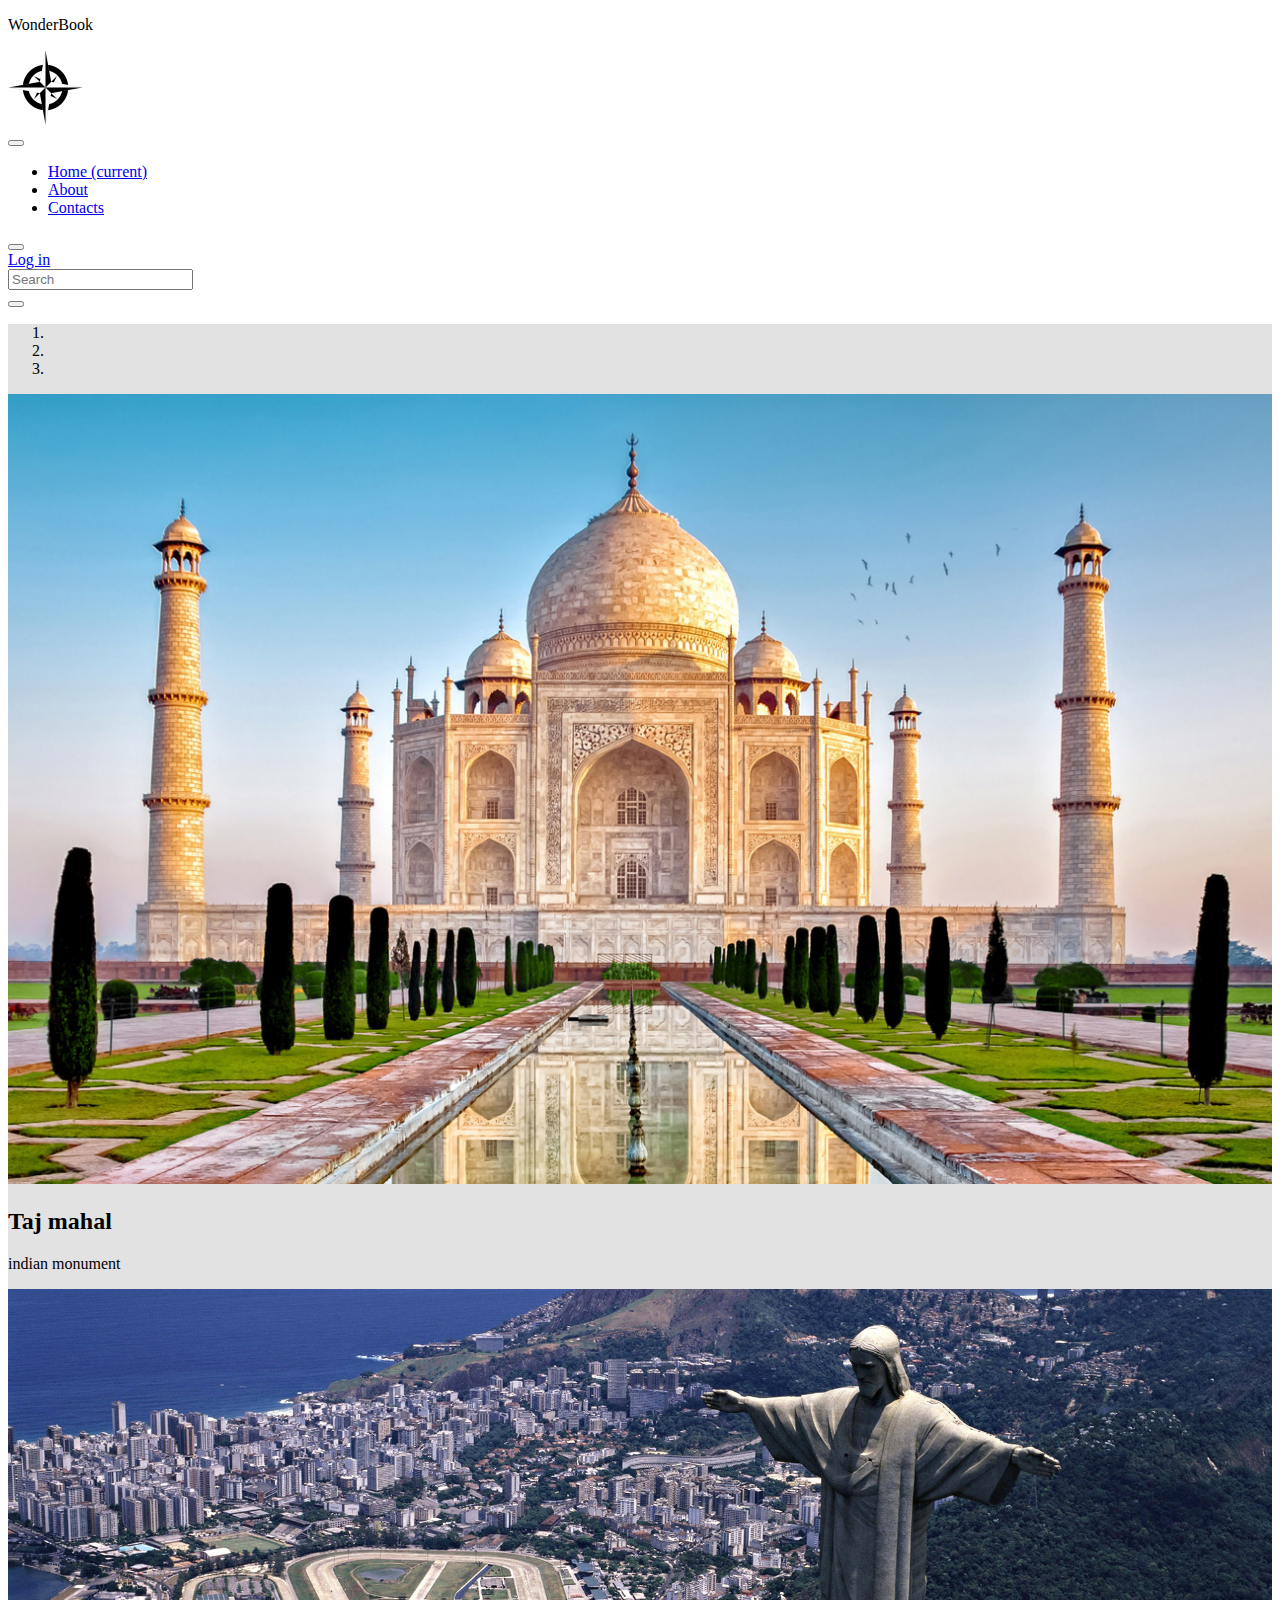
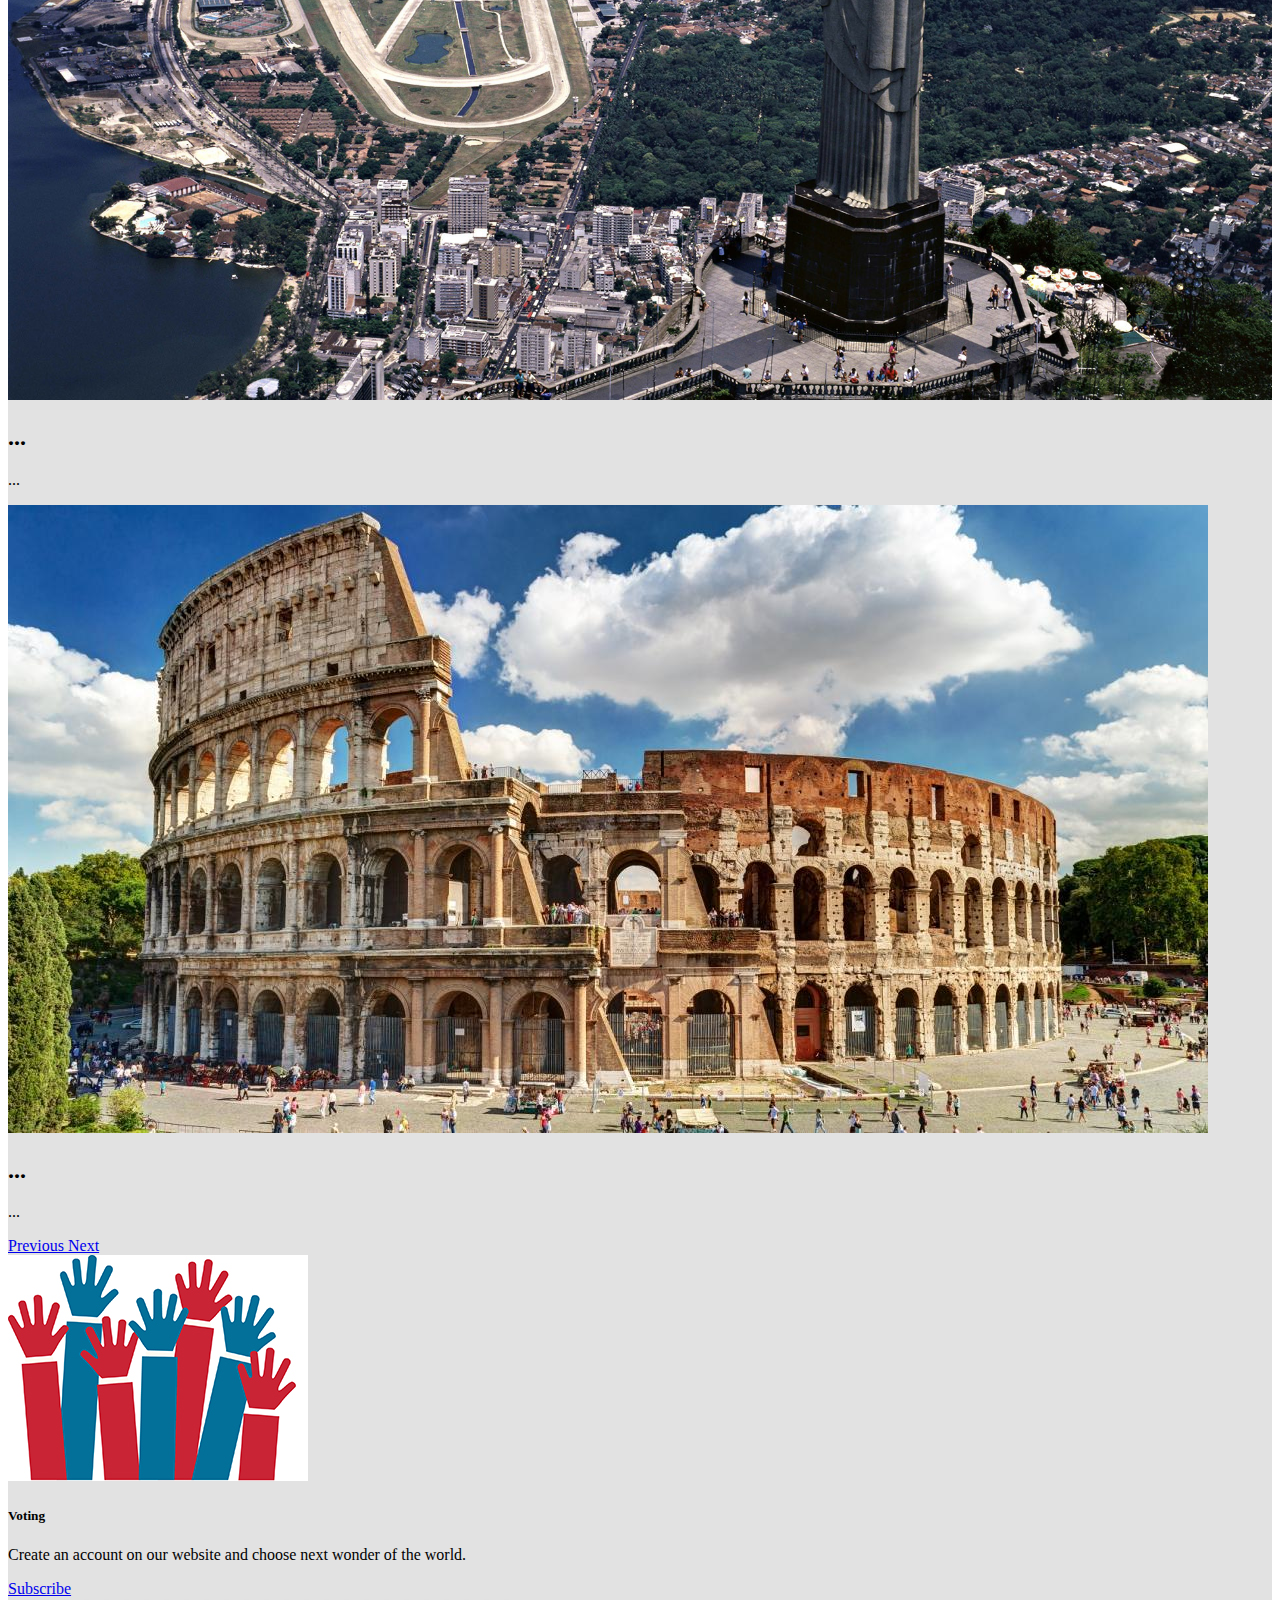
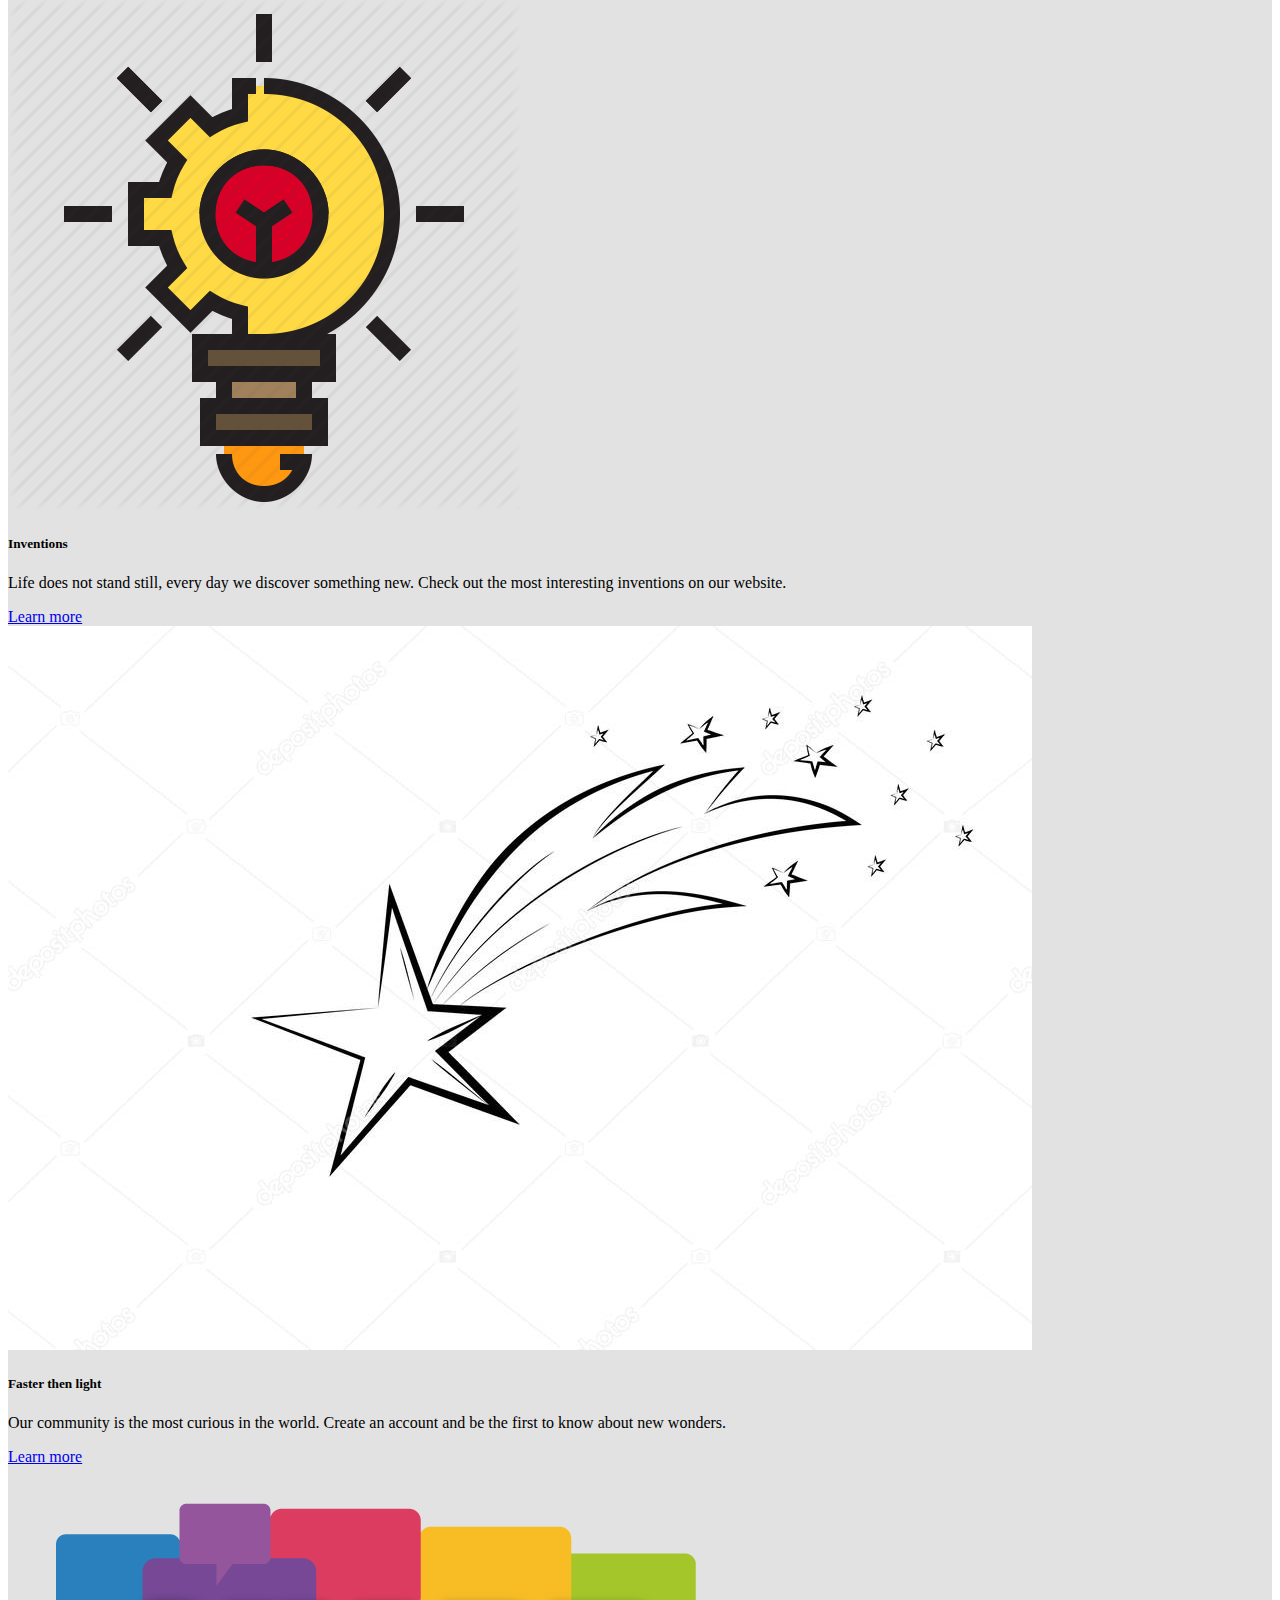
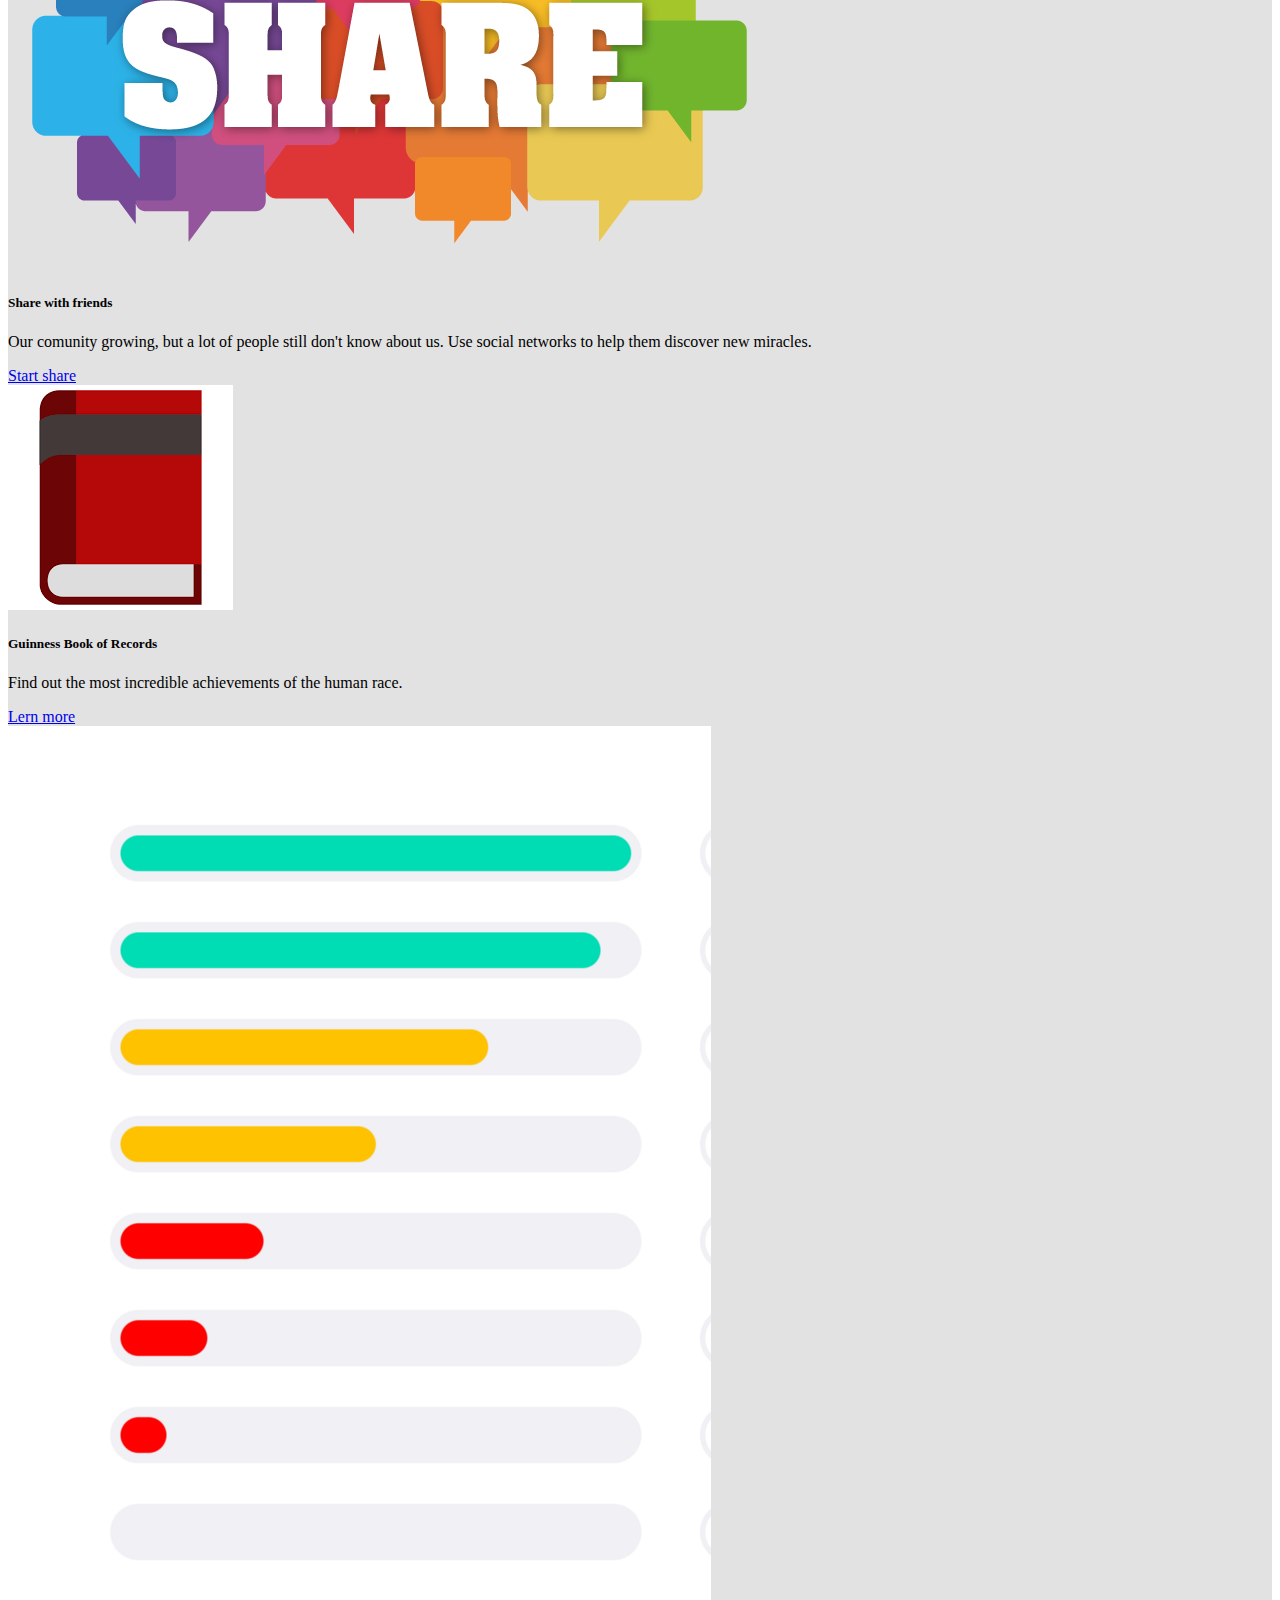
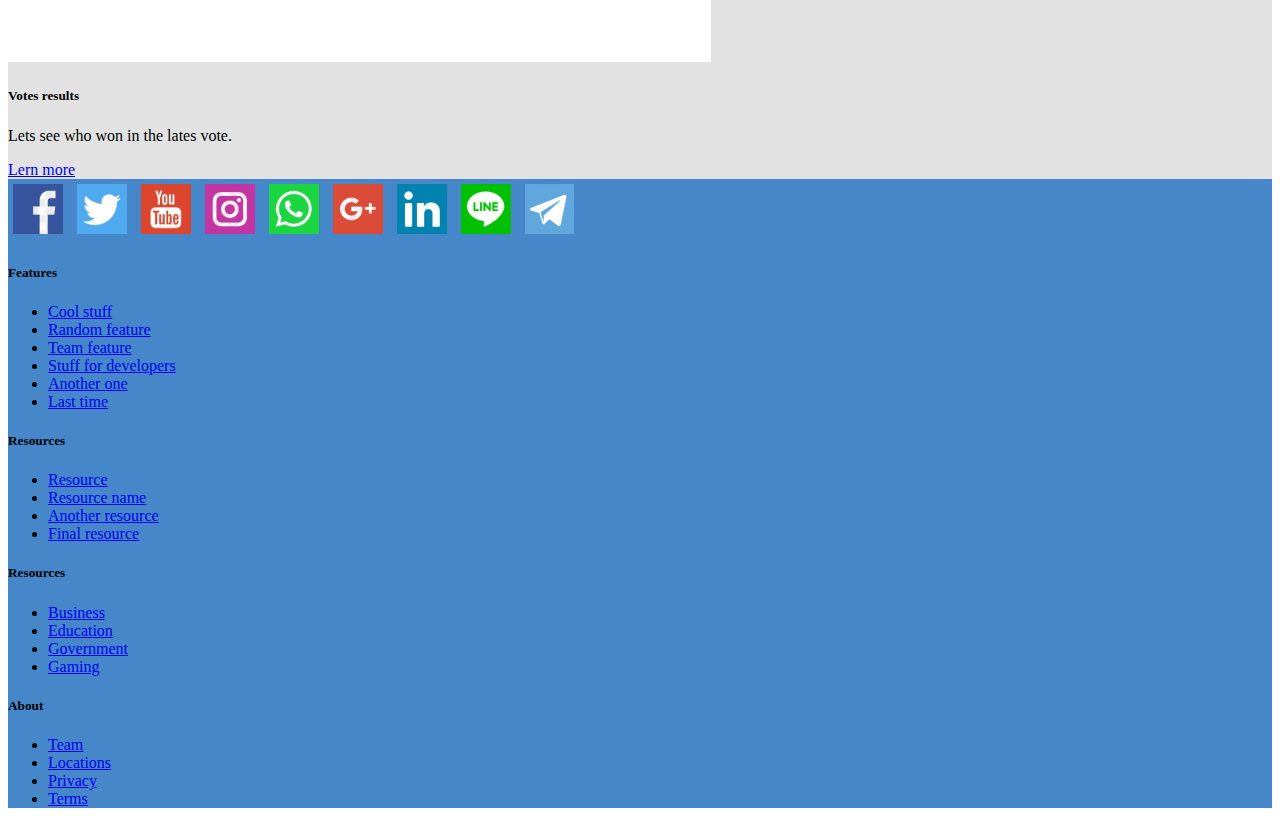
==== docs/index.html @ fc6bab46 "Add files via upload" ====
<!doctype html>
<html lang="en">
  <head>

    <meta charset="utf-8">
    <meta name="viewport" content="width=device-width, initial-scale=1, shrink-to-fit=no">


    <link rel="stylesheet" href="https://stackpath.bootstrapcdn.com/bootstrap/4.2.1/css/bootstrap.min.css" integrity="sha384-GJzZqFGwb1QTTN6wy59ffF1BuGJpLSa9DkKMp0DgiMDm4iYMj70gZWKYbI706tWS" crossorigin="anonymous">


  <link href="style.css" rel="stylesheet">
  <link rel="stylesheet" href="https://use.fontawesome.com/releases/v5.6.3/css/all.css" integrity="sha384-UHRtZLI+pbxtHCWp1t77Bi1L4ZtiqrqD80Kn4Z8NTSRyMA2Fd33n5dQ8lWUE00s/" crossorigin="anonymous">
<link rel="icon" href="images/pageicon.png" sizes="16x16">
    <title>Wonderbook</title>
  </head>
  <body>
    <nav class="navbar navbar-expand-md navbar-dark bg-primary sticky-top">
<div class="container-fluid ">
        <p class="text-white px-4 h3 order-md-1 order-sm-2 logtext">WonderBook</p>
        <div class="order-md-2 order-sm-1 order-md-1 px-md-4 d-none d-sm-block"><img src="images/logo.png"  class="img-fluid logo-img"></div>
        <button class="navbar-toggler order-3 " type="button" data-toggle="collapse" data-target="#navbarsExample07" aria-controls="navbarsExample07" aria-expanded="false" aria-label="Toggle navigation">
          <span class="navbar-toggler-icon"></span>
        </button>
      <div class="collapse navbar-collapse  order-3" id="navbarsExample07">
          <ul class="navbar-nav mr-auto h5">
            <li class="nav-item active">
              <a class="nav-link" href="#">Home <span class="sr-only">(current)</span></a>
            </li>
            <li class="nav-item active">
              <a class="nav-link" href="#">About</a>
            </li>
            <li class="nav-item">
              <a class="nav-link disabled" href="#">Contacts</a>
            </li>
          </ul>
          <div class="dropdown mr-2">
            <button class="btn btn-warning dropdown-toggle" type="button" id="dropdownMenuButton" data-toggle="dropdown" aria-haspopup="true" aria-expanded="false">
                <i class="fas fa-user"></i>
              </button>
              <div class="dropdown-menu" aria-labelledby="dropdownMenuButton">
                <a class="dropdown-item" href="#">Log in</a>

                </div>
</div>
          <form class="form-inline my-2 my-md-0 mr-2">
            <input class="form-control" type="text" placeholder="Search" aria-label="Search">
          </form>
          <button class="btn btn-success my-2 my-sm-0" type="submit"><i class="fas fa-search"></i></button>
        </div>
</div>
    </nav>
    <main class="main">
      <div id="carouselExampleIndicators" class="carousel slide justify-content-center pb-4" data-ride="carousel">
  <ol class="carousel-indicators ">
    <li data-target="#carouselExampleIndicators" data-slide-to="0" class="active"></li>
    <li data-target="#carouselExampleIndicators" data-slide-to="1"></li>
    <li data-target="#carouselExampleIndicators" data-slide-to="2"></li>
  </ol>
  <div class="carousel-inner">
    <div class="carousel-item active">
      <img src="images/pic1.jpg" class="d-block w-100 carouselimg">
      <div class="carousel-caption d-none d-md-block text-body">
    <h2 class="h2">Taj mahal</h2>
    <p class="h3">indian monument</p>
  </div>
    </div>
    <div class="carousel-item">
      <img src="images/pic2.jpg" class="d-block w-100 carouselimg">
      <div class="carousel-caption d-none d-md-block">
    <h2>...</h2>
    <p>...</p>
  </div>
    </div>
    <div class="carousel-item">
      <img src="images/pic3.jpg" class="d-block w-100 carouselimg">
      <div class="carousel-caption d-none d-md-block">
    <h2>...</h2>
    <p>...</p>
  </div>
    </div>
  </div>
  <a class="carousel-control-prev" href="#carouselExampleIndicators" role="button" data-slide="prev">
    <span class="carousel-control-prev-icon" aria-hidden="true"></span>
    <span class="sr-only">Previous</span>
  </a>
  <a class="carousel-control-next" href="#carouselExampleIndicators" role="button" data-slide="next">
    <span class="carousel-control-next-icon" aria-hidden="true"></span>
    <span class="sr-only">Next</span>
  </a>
</div>

<div class="container">
  <div class="row">
<div class="col-3">
  <div class="card">
    <div class="container">
    <img src="images/vpic1.jpg" class="card-img-top img-fluid pt-3" alt="...">
    </div>
    <div class="card-body">
      <h5 class="card-title">Voting</h5>
      <p class="card-text">Create an account on our website and choose next wonder of the world.</p>
      <a href="#" class="btn btn-primary">Subscribe</a>
    </div>
  </div>


  <div class="card my-4">
    <div class="container">
    <img src="images/idea1.png" class="card-img-top img-fluid pt-3" alt="...">
    </div>
    <div class="card-body">
      <h5 class="card-title">Inventions</h5>
      <p class="card-text">Life does not stand still, every day we discover something new. Check out the most interesting inventions on our website.</p>
      <a href="#" class="btn btn-primary">Learn more</a>
    </div>
  </div>
</div>
<div class="col-6">
  <div class="card" >
    <img src="images/starfall.jpg" class="card-img-top" alt="...">
    <div class="card-body">
      <h5 class="card-title">Faster then light</h5>
      <p class="card-text">Our community is the most curious in the world. Create an account and be the first to know about new wonders.</p>
      <a href="#" class="btn btn-primary">Learn more</a>
    </div>
  </div>

  <div class="card my-4" >
    <img src="images/sharepic1.png" class="card-img-top pt-3 img-fluid" alt="...">
    <div class="card-body">
      <h5 class="card-title">Share with friends</h5>
      <p class="card-text">Our comunity growing, but a lot of people still don't know about us. Use social networks to help them discover new miracles.</p>
      <a href="#" class="btn btn-primary">Start share</a>
    </div>
  </div>
</div>
<div class="col-3">
  <div class="card" >
    <img src="images/book1.png" class="card-img-top pt-3" alt="...">
    <div class="card-body">
      <h5 class="card-title">Guinness Book of Records</h5>
      <p class="card-text">Find out the most incredible achievements of the human race.</p>
      <a href="http://www.guinnessworldrecords.com/" class="btn btn-primary">Lern more</a>
    </div>
  </div>
  <div class="card my-4" >
  <img src="images/bars1.png" class="card-img-top pt-3 img-fluid" alt="...">
  <div class="card-body">
    <h5 class="card-title">Votes results</h5>
    <p class="card-text">Lets see who won in the lates vote.</p>
    <a href="#" class="btn btn-primary">Lern more</a>
  </div>
</div>
</div>
</div>
</div>




    </main>

    <footer class="py-5 footer mt-4">
      <div class="container">
  <div class="row">
    <div class="col-12 col-md ">
<a href="https://www.facebook.com/"><img src="images/sn1.jpg" class="socimg"></a>
<a href="https://twitter.com/?lang=ru"><img src="images/sn2.jpg" class="socimg"></a>
<a href="https://www.youtube.com/"><img src="images/sn3.jpg" class="socimg"></a>
<a href="https://www.instagram.com"><img src="images/sn4.jpg" class="socimg"></a>
<a href="https://www.whatsapp.com/"><img src="images/sn5.jpg" class="socimg"></a>
<a href="https://www.google.com.ua"><img src="images/sn6.jpg" class="socimg"></a>
<a href="https://www.linkedin.com"><img src="images/sn7.jpg" class="socimg"></a>
<a href="https://line.me"><img src="images/sn8.jpg" class="socimg"></a>
<a href="https://telegram.org/"><img src="images/sn9.jpg" class="socimg"></a>
    </div>
    <div class="col-6 col-md">
      <h5>Features</h5>
      <ul class="list-unstyled text-small">
        <li><a class="text-dark" href="#">Cool stuff</a></li>
        <li><a class="text-dark" href="#">Random feature</a></li>
        <li><a class="text-dark" href="#">Team feature</a></li>
        <li><a class="text-dark" href="#">Stuff for developers</a></li>
        <li><a class="text-dark" href="#">Another one</a></li>
        <li><a class="text-dark" href="#">Last time</a></li>
      </ul>
    </div>
    <div class="col-6 col-md">
      <h5>Resources</h5>
      <ul class="list-unstyled text-small">
        <li><a class="text-dark" href="#">Resource</a></li>
        <li><a class="text-dark" href="#">Resource name</a></li>
        <li><a class="text-dark" href="#">Another resource</a></li>
        <li><a class="text-dark" href="#">Final resource</a></li>
      </ul>
    </div>
    <div class="col-6 col-md">
      <h5>Resources</h5>
      <ul class="list-unstyled text-small">
        <li><a class="text-dark" href="#">Business</a></li>
        <li><a class="text-dark" href="#">Education</a></li>
        <li><a class="text-dark" href="#">Government</a></li>
        <li><a class="text-dark" href="#">Gaming</a></li>
      </ul>
    </div>
    <div class="col-6 col-md">
      <h5>About</h5>
      <ul class="list-unstyled text-small">
        <li><a class="text-dark" href="#">Team</a></li>
        <li><a class="text-dark" href="#">Locations</a></li>
        <li><a class="text-dark" href="#">Privacy</a></li>
        <li><a class="text-dark" href="#">Terms</a></li>
      </ul>
    </div>
  </div>
    </div>
</footer>
    <script src="https://code.jquery.com/jquery-3.3.1.slim.min.js" integrity="sha384-q8i/X+965DzO0rT7abK41JStQIAqVgRVzpbzo5smXKp4YfRvH+8abtTE1Pi6jizo" crossorigin="anonymous"></script>
    <script src="https://cdnjs.cloudflare.com/ajax/libs/popper.js/1.14.6/umd/popper.min.js" integrity="sha384-wHAiFfRlMFy6i5SRaxvfOCifBUQy1xHdJ/yoi7FRNXMRBu5WHdZYu1hA6ZOblgut" crossorigin="anonymous"></script>
    <script src="https://stackpath.bootstrapcdn.com/bootstrap/4.2.1/js/bootstrap.min.js" integrity="sha384-B0UglyR+jN6CkvvICOB2joaf5I4l3gm9GU6Hc1og6Ls7i6U/mkkaduKaBhlAXv9k" crossorigin="anonymous"></script>
  </body>
</html>
---- docs/style.css ----
.logo-img{
  max-width: 75px;
  max-height: 75px;
}
.carouselimg{
  max-width: 100%;
  max-height: 800px;
  min-height: 375px;
}
.logtext{
  max-width: 100%;
  max-height: 100%;
}
.logo{
  max-width: 100%;
  min-height: 100px;
  max-height: 400%;
}
.main{
  background-color:#E2E2E2;

}
.footer{
  background-color: #4587C9;
}
.socimg{
max-width: 50px;
max-height: 50px;
padding: 5px;
}
.dropdown-toggle:after {
    display: none;
}
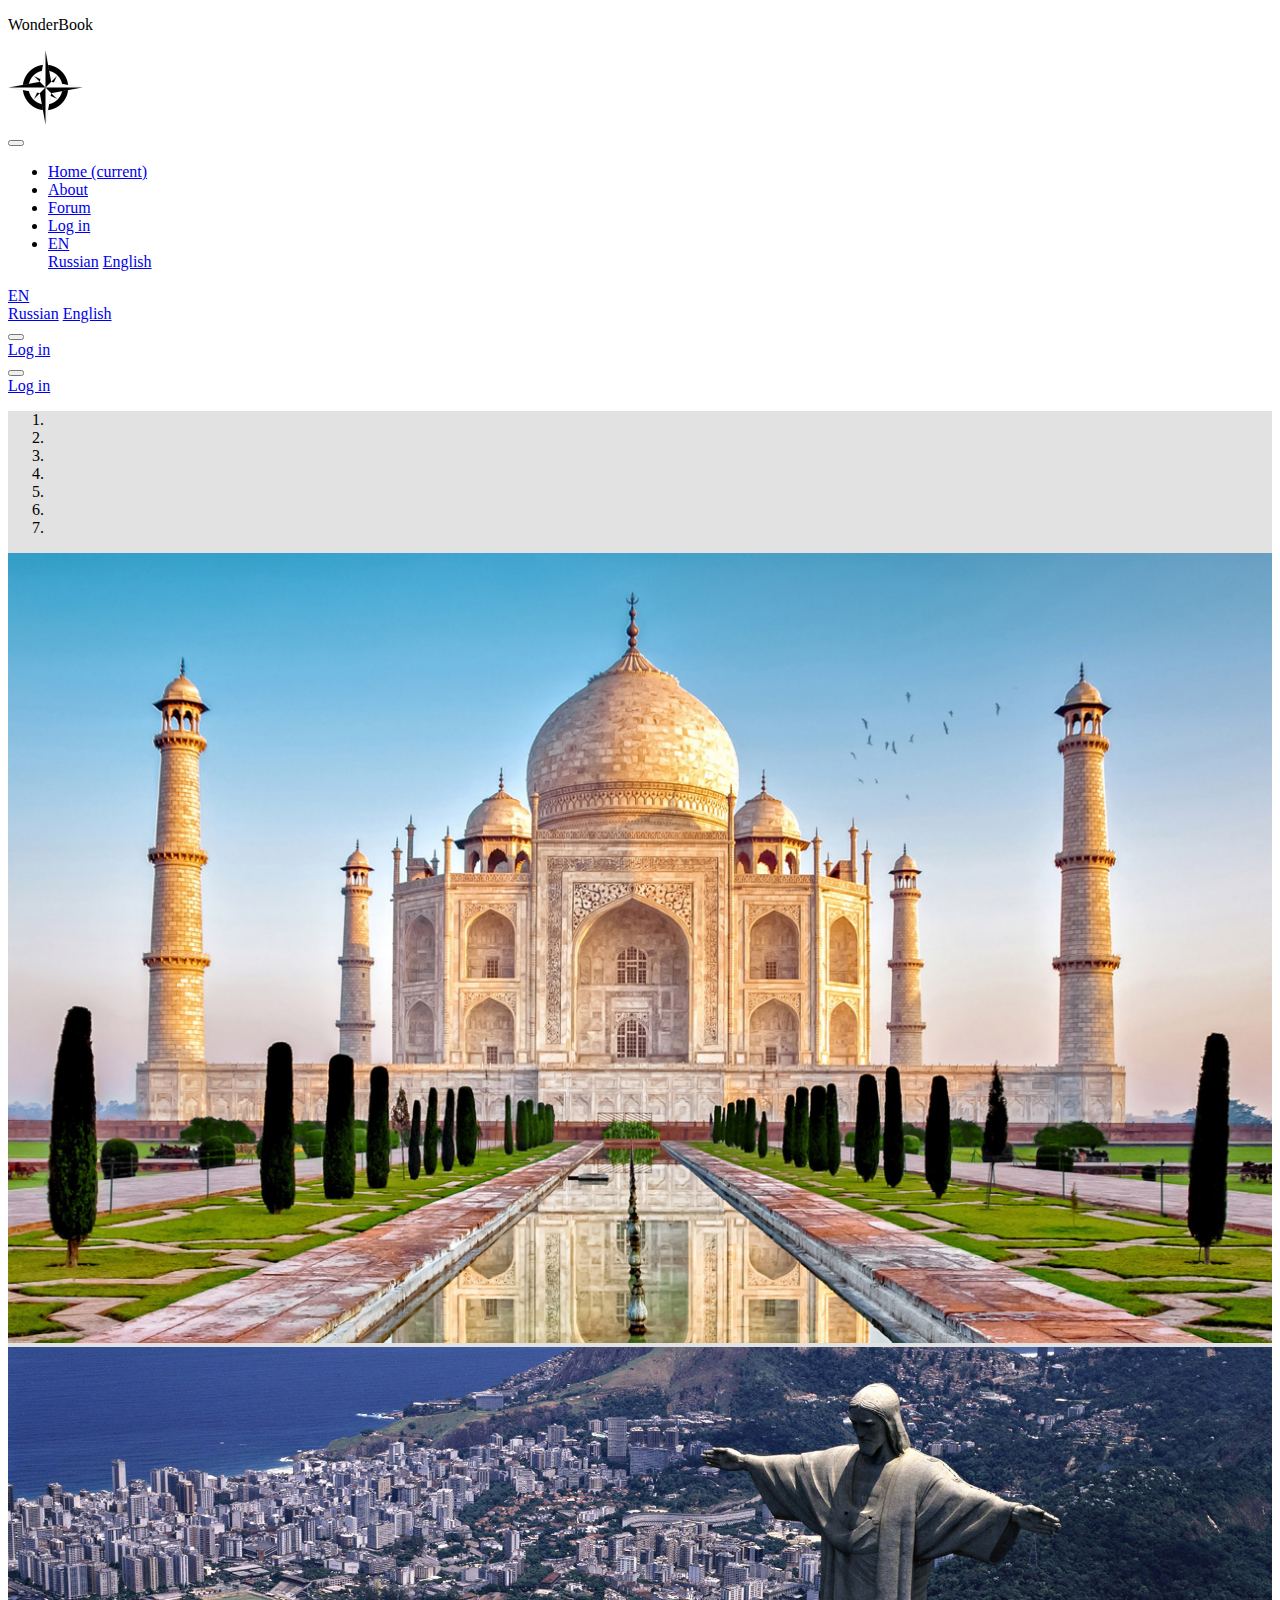
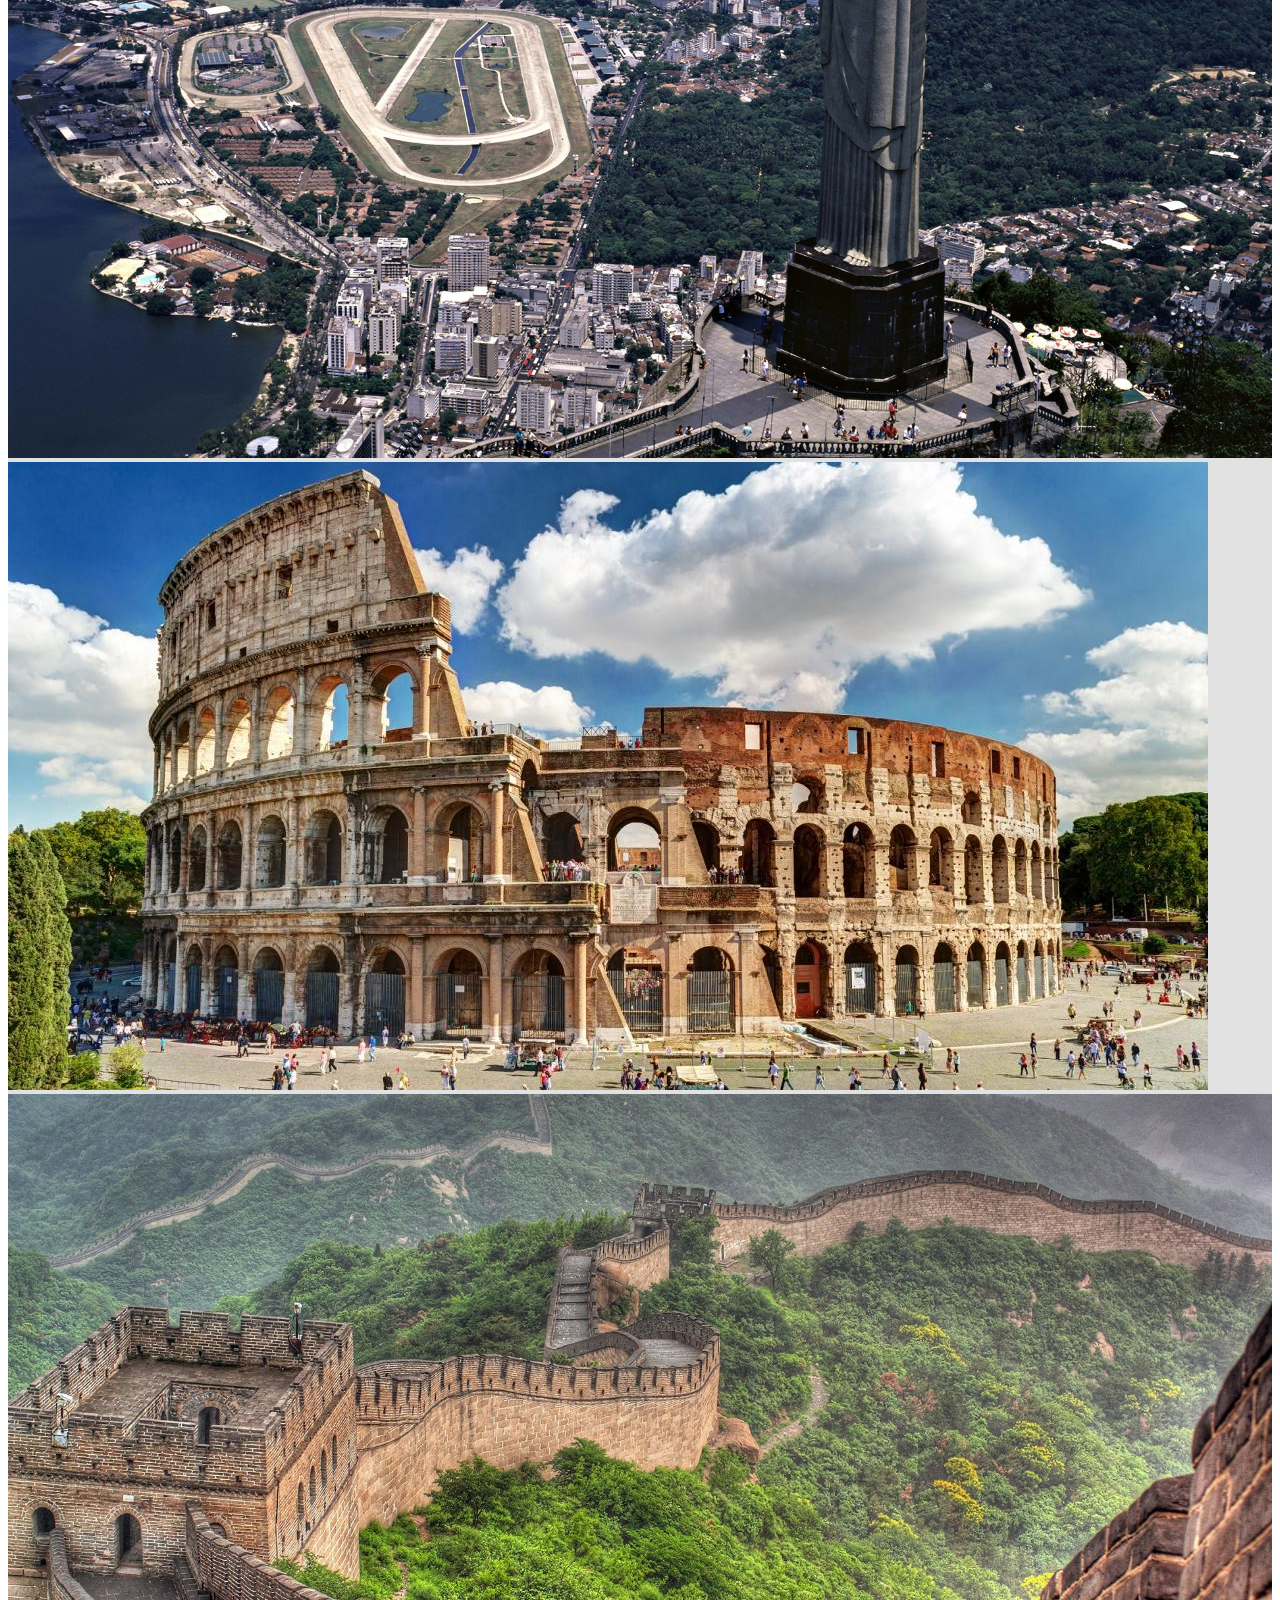
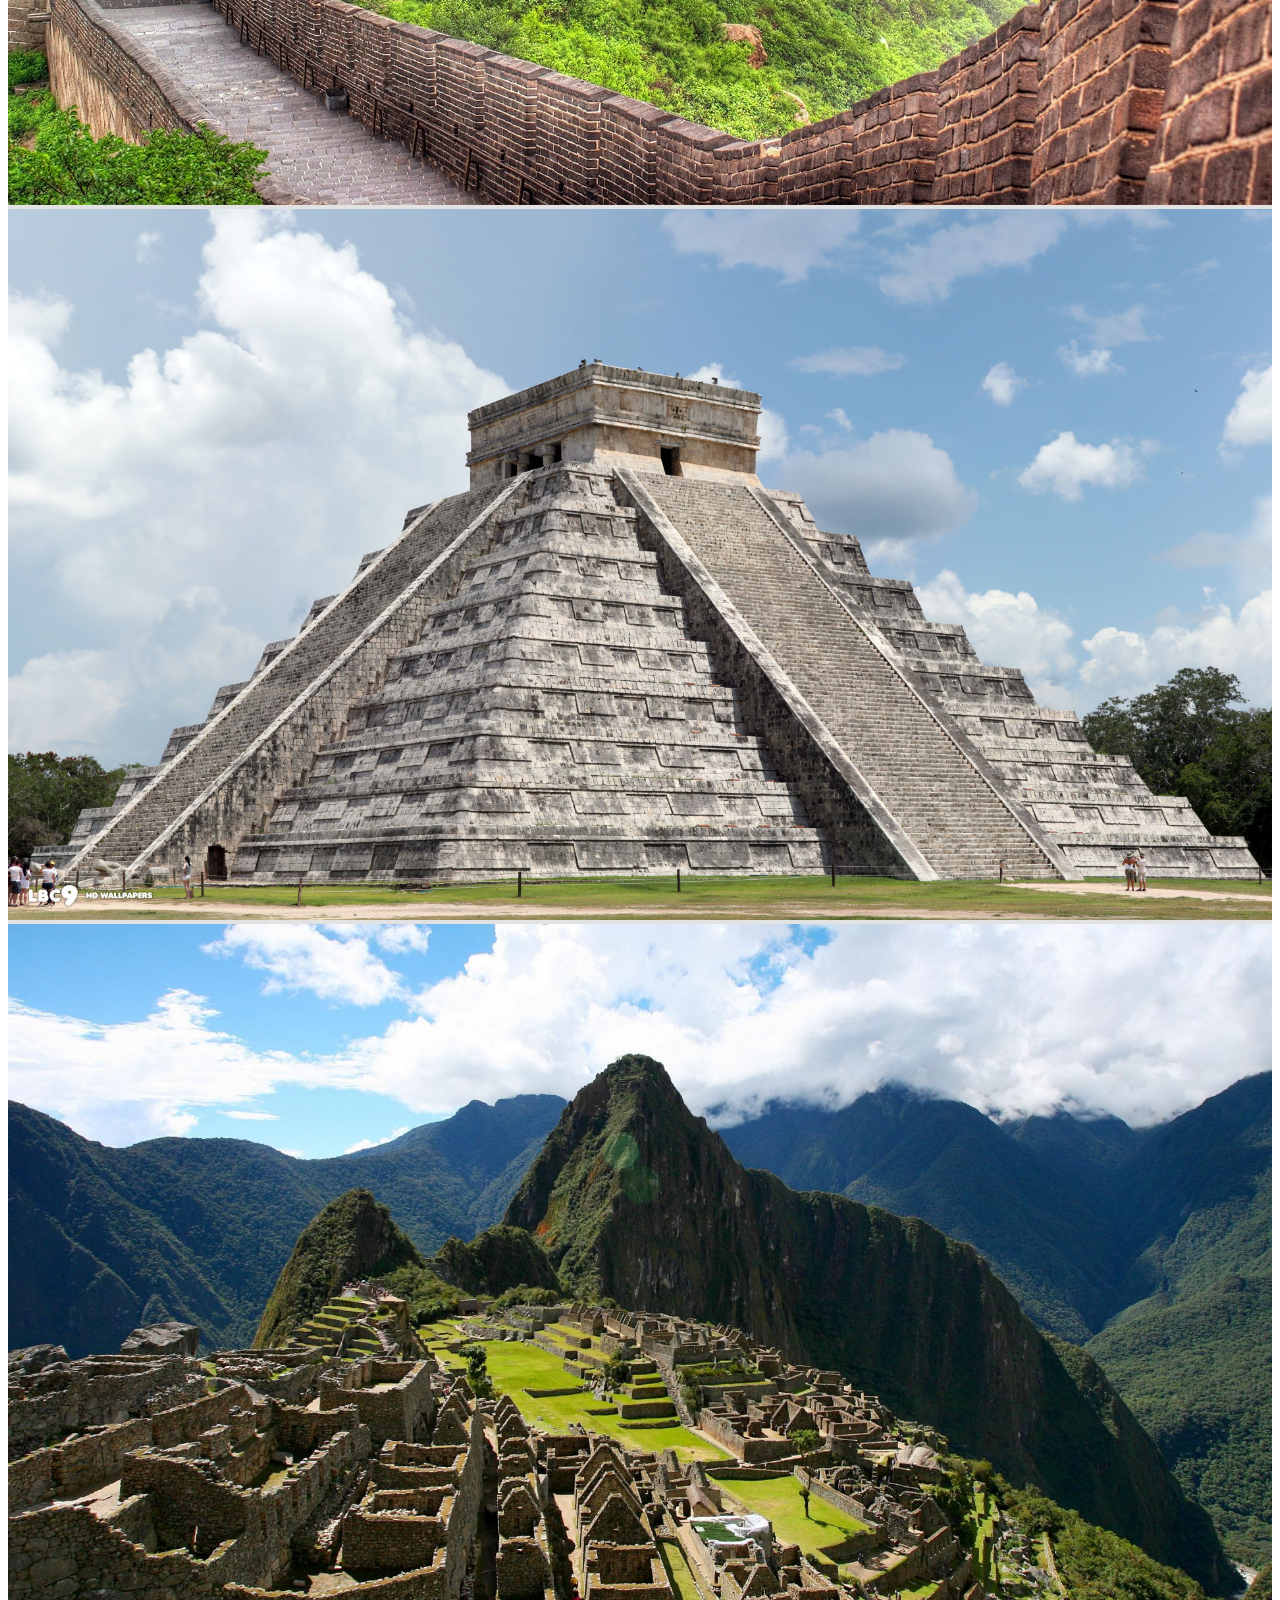
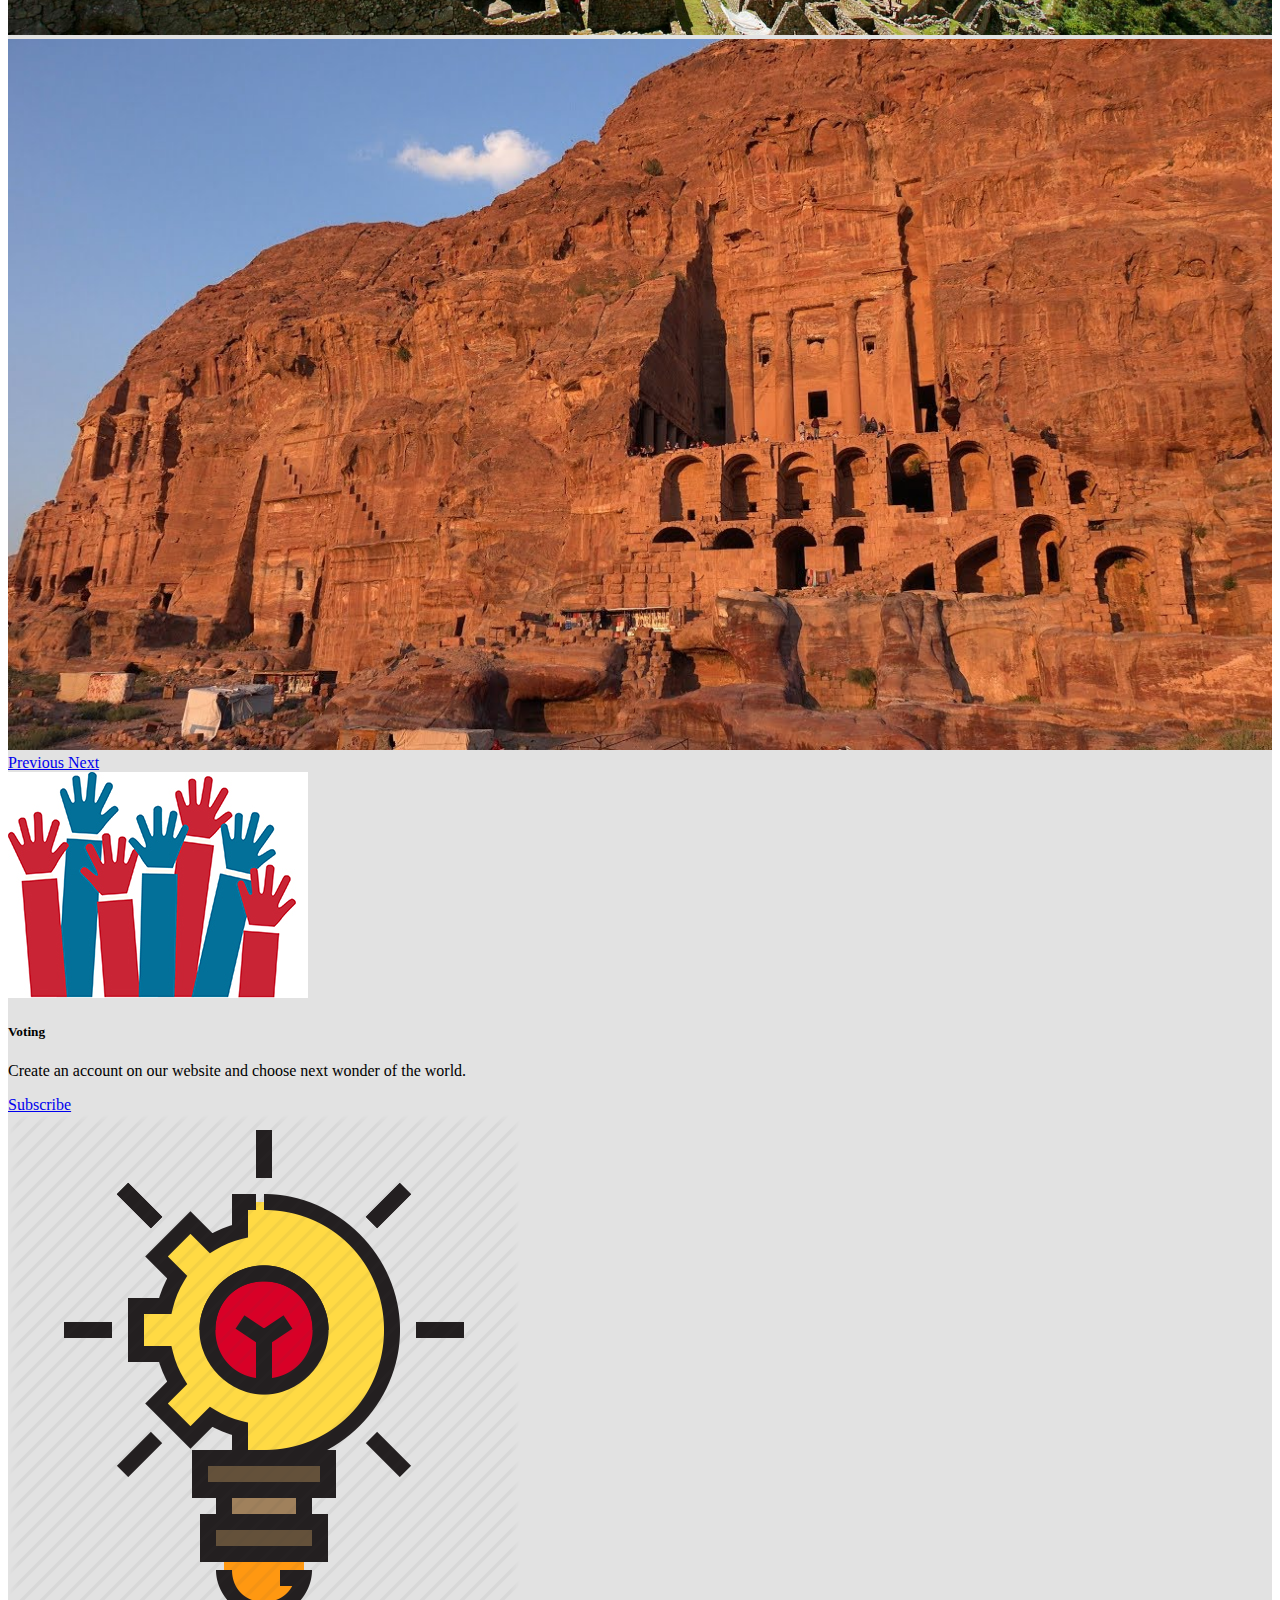
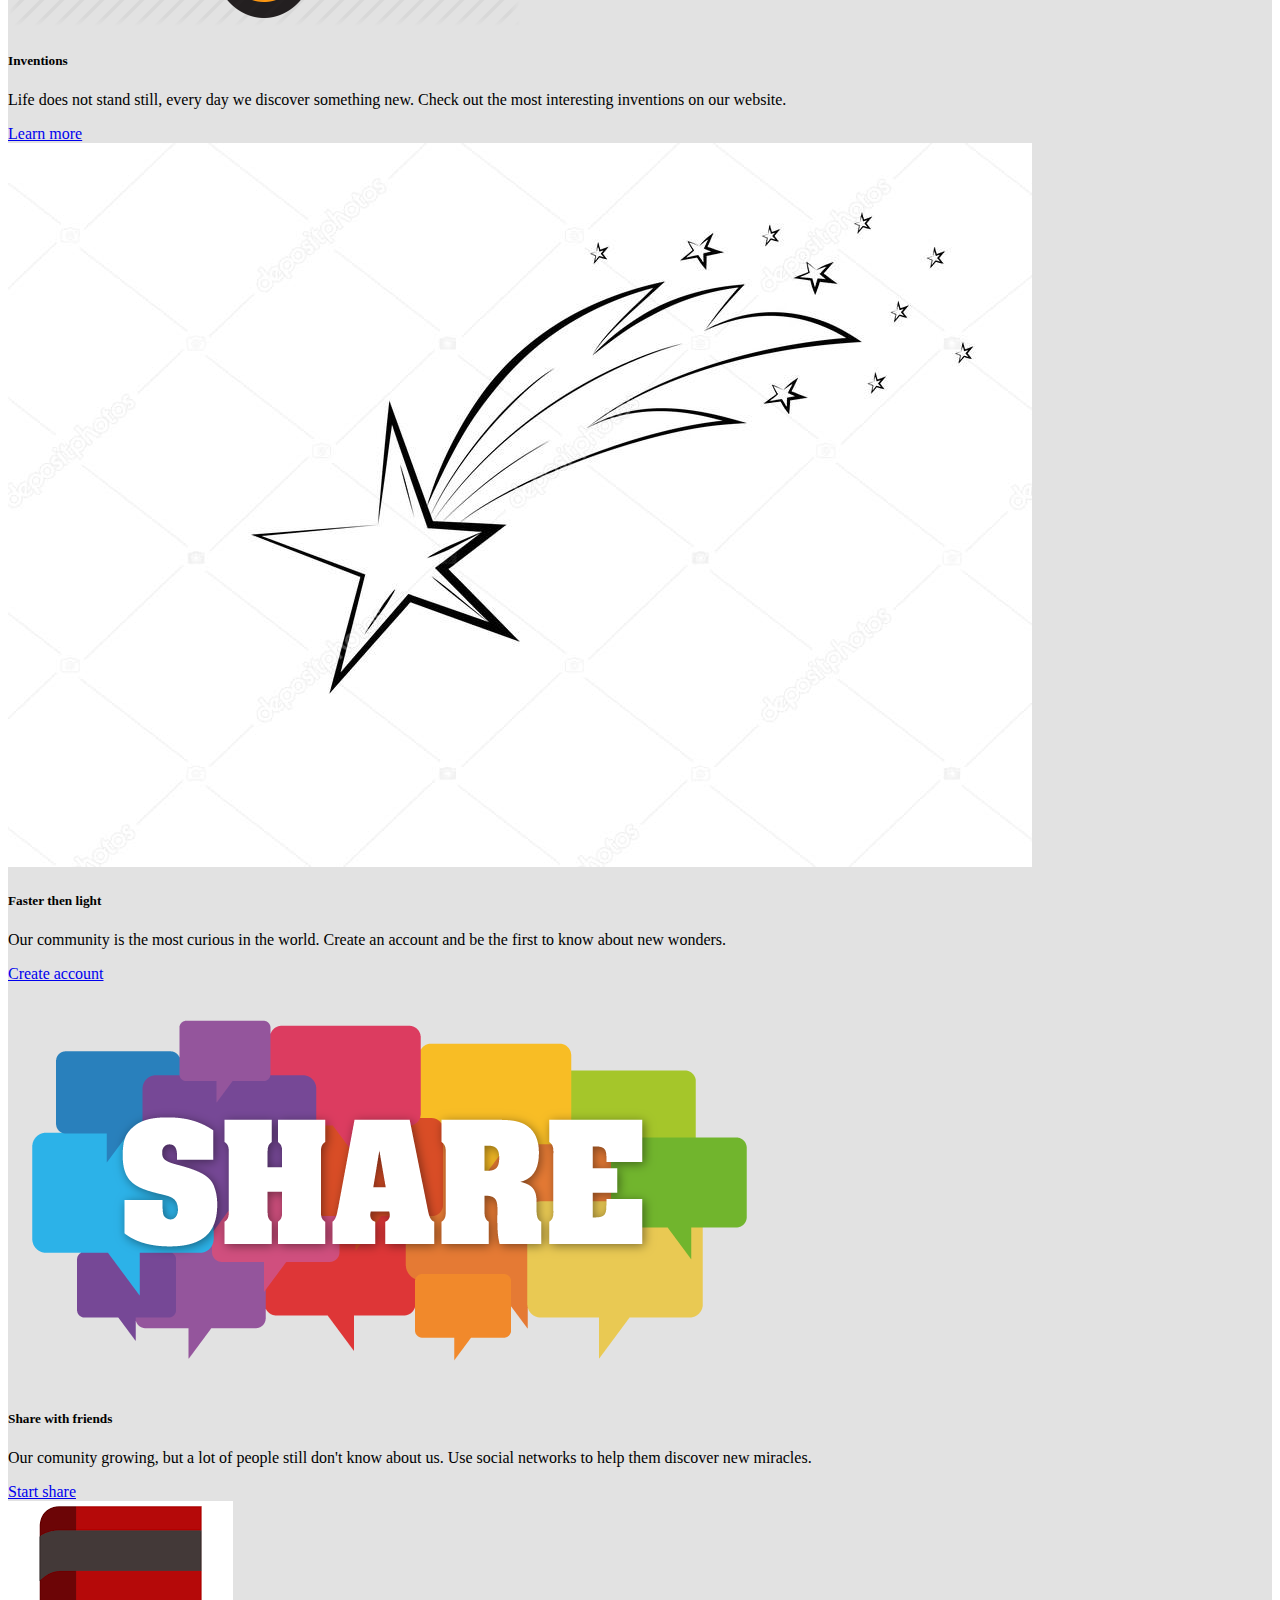
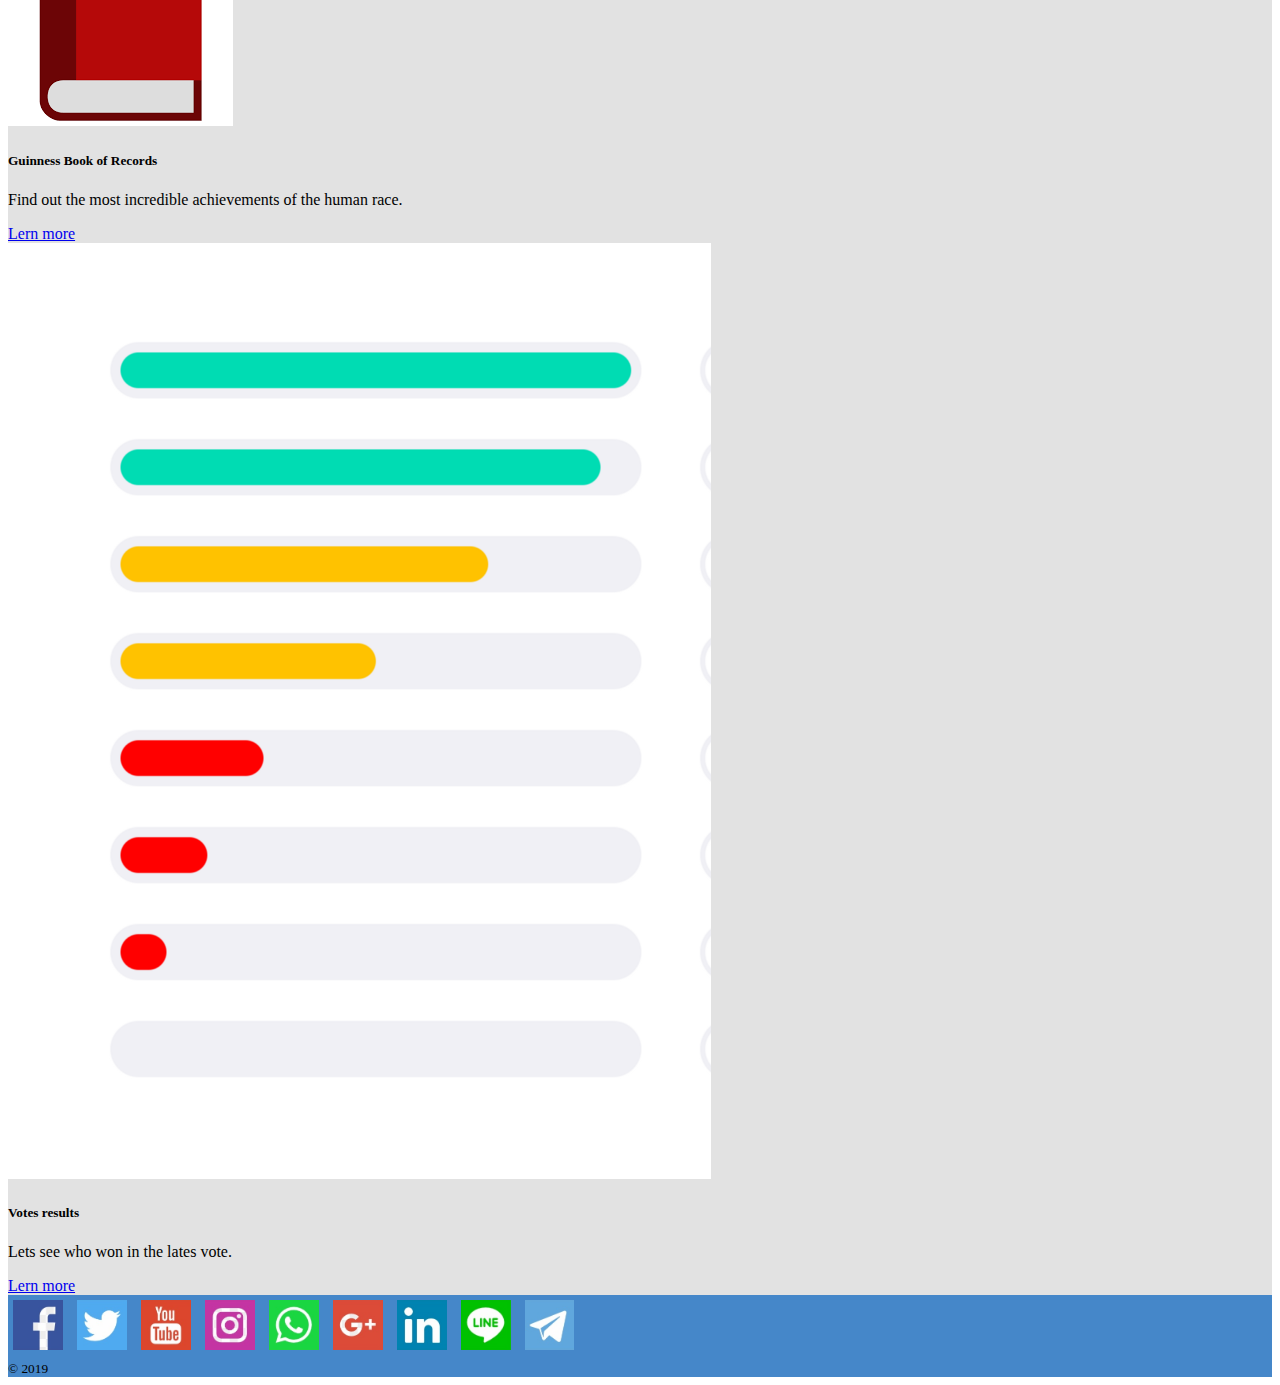
==== commit 65e4c2b9: "Add files via upload" ====
--- a/docs/index.html
+++ b/docs/index.html
@@ -12,7 +12,7 @@
   <link href="style.css" rel="stylesheet">
   <link rel="stylesheet" href="https://use.fontawesome.com/releases/v5.6.3/css/all.css" integrity="sha384-UHRtZLI+pbxtHCWp1t77Bi1L4ZtiqrqD80Kn4Z8NTSRyMA2Fd33n5dQ8lWUE00s/" crossorigin="anonymous">
 <link rel="icon" href="images/pageicon.png" sizes="16x16">
-    <title>Wonderbook</title>
+    <title>WonderBook</title>
   </head>
   <body>
     <nav class="navbar navbar-expand-md navbar-dark bg-primary sticky-top">
@@ -23,31 +23,92 @@
           <span class="navbar-toggler-icon"></span>
         </button>
       <div class="collapse navbar-collapse  order-3" id="navbarsExample07">
+
+
+<div class="container d-flex mx-0 justify-content-between  col-12">
+
+
+
+<div class="col-md-6  no-gutters">
           <ul class="navbar-nav mr-auto h5">
             <li class="nav-item active">
-              <a class="nav-link" href="#">Home <span class="sr-only">(current)</span></a>
-            </li>
-            <li class="nav-item active">
-              <a class="nav-link" href="#">About</a>
+              <a class="nav-link" href="index.html">Home <span class="sr-only">(current)</span></a>
+            </li>
+            <li class="nav-item active ">
+              <a class="nav-link" href="#ftl">About</a>
             </li>
             <li class="nav-item">
-              <a class="nav-link disabled" href="#">Contacts</a>
+              <a class="nav-link disabled" href="#">Forum</a>
+            </li>
+            <li class="nav-item active d-sm-none">
+              <a class="nav-link" href="login.html">Log in</a>
+            </li>
+            <li class="nav-item d-sm-none pb-4">
+              <a class="nav-link disabled" href="#">
+                <div class="dropdown pr-4">
+                <a class="btn btn-success " href="#" role="button" id="dropdownMenuLink" data-toggle="dropdown" aria-haspopup="true" aria-expanded="false">
+                  EN
+                </a>
+
+                <div class="dropdown-menu" aria-labelledby="dropdownMenuLink">
+                  <a class="dropdown-item" href="indexru.html">Russian</a>
+                  <a class="dropdown-item" href="index.html">English</a>
+
+                </div></a>
             </li>
           </ul>
-          <div class="dropdown mr-2">
-            <button class="btn btn-warning dropdown-toggle" type="button" id="dropdownMenuButton" data-toggle="dropdown" aria-haspopup="true" aria-expanded="false">
+</div>
+
+
+
+
+
+
+<div class="col-md-6 no-gutters d-none d-md-block">
+  <div class="row flex-row-reverse">
+          <div class="dropdown pr-4">
+            <a class="btn btn-success " href="#" role="button" id="dropdownMenuLink" data-toggle="dropdown" aria-haspopup="true" aria-expanded="false">
+              EN
+            </a>
+
+            <div class="dropdown-menu" aria-labelledby="dropdownMenuLink">
+              <a class="dropdown-item" href="indexru.html">Russian</a>
+              <a class="dropdown-item" href="index.html">English</a>
+
+            </div>
+          </div>
+
+
+          <div class="dropleft  mr-2 d-none d-md-block ">
+            <button class="btn btn-warning " type="button" id="dropdownMenuButton" data-toggle="dropdown" aria-haspopup="true" aria-expanded="false">
                 <i class="fas fa-user"></i>
               </button>
               <div class="dropdown-menu" aria-labelledby="dropdownMenuButton">
-                <a class="dropdown-item" href="#">Log in</a>
+                <a class="dropdown-item" href="login.html">Log in</a>
 
                 </div>
 </div>
-          <form class="form-inline my-2 my-md-0 mr-2">
-            <input class="form-control" type="text" placeholder="Search" aria-label="Search">
-          </form>
-          <button class="btn btn-success my-2 my-sm-0" type="submit"><i class="fas fa-search"></i></button>
-        </div>
+
+<div class="dropdown  mr-2 d-md-none">
+  <button class="btn btn-warning " type="button" id="dropdownMenuButton" data-toggle="dropdown" aria-haspopup="true" aria-expanded="false">
+      <i class="fas fa-user"></i>
+    </button>
+    <div class="dropdown-menu" aria-labelledby="dropdownMenuButton">
+      <a class="dropdown-item" href="login.html">Log in</a>
+</div>
+</div>
+</div>
+</div>
+
+
+
+
+
+
+
+
+</div>
+</div>
 </div>
     </nav>
     <main class="main">
@@ -56,29 +117,51 @@
     <li data-target="#carouselExampleIndicators" data-slide-to="0" class="active"></li>
     <li data-target="#carouselExampleIndicators" data-slide-to="1"></li>
     <li data-target="#carouselExampleIndicators" data-slide-to="2"></li>
+    <li data-target="#carouselExampleIndicators" data-slide-to="3"></li>
+    <li data-target="#carouselExampleIndicators" data-slide-to="4"></li>
+    <li data-target="#carouselExampleIndicators" data-slide-to="5"></li>
+    <li data-target="#carouselExampleIndicators" data-slide-to="6"></li>
+
   </ol>
   <div class="carousel-inner">
     <div class="carousel-item active">
-      <img src="images/pic1.jpg" class="d-block w-100 carouselimg">
+      <a href="7wonder.html"><img src="images/pic1.jpg" class="d-block w-100 carouselimg"></a>
       <div class="carousel-caption d-none d-md-block text-body">
-    <h2 class="h2">Taj mahal</h2>
-    <p class="h3">indian monument</p>
   </div>
     </div>
     <div class="carousel-item">
-      <img src="images/pic2.jpg" class="d-block w-100 carouselimg">
+      <a href="7wonder.html"><img src="images/pic2.jpg" class="d-block w-100 carouselimg"></a>
       <div class="carousel-caption d-none d-md-block">
-    <h2>...</h2>
-    <p>...</p>
+
   </div>
     </div>
     <div class="carousel-item">
-      <img src="images/pic3.jpg" class="d-block w-100 carouselimg">
+      <a href="7wonder.html"><img src="images/pic3.jpg" class="d-block w-100 carouselimg"></a>
       <div class="carousel-caption d-none d-md-block">
-    <h2>...</h2>
-    <p>...</p>
-  </div>
-    </div>
+
+  </div>
+    </div>
+    <div class="carousel-item">
+      <a href="7wonder.html"><img src="images/pic4.jpg" class="d-block w-100 carouselimg"></a>
+      <div class="carousel-caption d-none d-md-block">
+
+  </div>
+    </div>  <div class="carousel-item">
+      <a href="7wonder.html">  <img src="images/pic5.jpg" class="d-block w-100 carouselimg"></a>
+        <div class="carousel-caption d-none d-md-block">
+
+    </div>
+      </div>  <div class="carousel-item">
+        <a href="7wonder.html">  <img src="images/pic6.jpg" class="d-block w-100 carouselimg"></a>
+          <div class="carousel-caption d-none d-md-block">
+
+      </div>
+        </div>  <div class="carousel-item">
+        <a href="7wonder.html">    <img src="images/pic7.jpg" class="d-block w-100 carouselimg"></a>
+            <div class="carousel-caption d-none d-md-block">
+
+        </div>
+          </div>
   </div>
   <a class="carousel-control-prev" href="#carouselExampleIndicators" role="button" data-slide="prev">
     <span class="carousel-control-prev-icon" aria-hidden="true"></span>
@@ -90,9 +173,9 @@
   </a>
 </div>
 
-<div class="container">
+<div class="container ">
   <div class="row">
-<div class="col-3">
+<div class="col-lg-3  order-lg-1 col-sm-6 order-sm-1 col-xs-6 order-xs-3">
   <div class="card">
     <div class="container">
     <img src="images/vpic1.jpg" class="card-img-top img-fluid pt-3" alt="...">
@@ -112,21 +195,21 @@
     <div class="card-body">
       <h5 class="card-title">Inventions</h5>
       <p class="card-text">Life does not stand still, every day we discover something new. Check out the most interesting inventions on our website.</p>
-      <a href="#" class="btn btn-primary">Learn more</a>
-    </div>
-  </div>
-</div>
-<div class="col-6">
+      <a href="Inventions.html" class="btn btn-primary">Learn more</a>
+    </div>
+  </div>
+</div>
+<div class="col-lg-6 order-lg-2 col-sm-12 order-sm-3 col-xs-12 order-xs-1" id="ftl">
   <div class="card" >
     <img src="images/starfall.jpg" class="card-img-top" alt="...">
     <div class="card-body">
       <h5 class="card-title">Faster then light</h5>
       <p class="card-text">Our community is the most curious in the world. Create an account and be the first to know about new wonders.</p>
-      <a href="#" class="btn btn-primary">Learn more</a>
-    </div>
-  </div>
-
-  <div class="card my-4" >
+      <a href="login.html" class="btn btn-primary">Create account</a>
+    </div>
+  </div>
+
+  <div class="card my-4">
     <img src="images/sharepic1.png" class="card-img-top pt-3 img-fluid" alt="...">
     <div class="card-body">
       <h5 class="card-title">Share with friends</h5>
@@ -135,7 +218,7 @@
     </div>
   </div>
 </div>
-<div class="col-3">
+<div class="col-lg-3 order-lg-3 col-sm-6 order-sm-2 col-xs-6 order-xs-2">
   <div class="card" >
     <img src="images/book1.png" class="card-img-top pt-3" alt="...">
     <div class="card-body">
@@ -161,10 +244,9 @@
 
     </main>
 
-    <footer class="py-5 footer mt-4">
-      <div class="container">
-  <div class="row">
-    <div class="col-12 col-md ">
+    <footer class="py-2 footer">
+
+      <div class="container d-flex justify-content-around">
 <a href="https://www.facebook.com/"><img src="images/sn1.jpg" class="socimg"></a>
 <a href="https://twitter.com/?lang=ru"><img src="images/sn2.jpg" class="socimg"></a>
 <a href="https://www.youtube.com/"><img src="images/sn3.jpg" class="socimg"></a>
@@ -174,47 +256,8 @@
 <a href="https://www.linkedin.com"><img src="images/sn7.jpg" class="socimg"></a>
 <a href="https://line.me"><img src="images/sn8.jpg" class="socimg"></a>
 <a href="https://telegram.org/"><img src="images/sn9.jpg" class="socimg"></a>
-    </div>
-    <div class="col-6 col-md">
-      <h5>Features</h5>
-      <ul class="list-unstyled text-small">
-        <li><a class="text-dark" href="#">Cool stuff</a></li>
-        <li><a class="text-dark" href="#">Random feature</a></li>
-        <li><a class="text-dark" href="#">Team feature</a></li>
-        <li><a class="text-dark" href="#">Stuff for developers</a></li>
-        <li><a class="text-dark" href="#">Another one</a></li>
-        <li><a class="text-dark" href="#">Last time</a></li>
-      </ul>
-    </div>
-    <div class="col-6 col-md">
-      <h5>Resources</h5>
-      <ul class="list-unstyled text-small">
-        <li><a class="text-dark" href="#">Resource</a></li>
-        <li><a class="text-dark" href="#">Resource name</a></li>
-        <li><a class="text-dark" href="#">Another resource</a></li>
-        <li><a class="text-dark" href="#">Final resource</a></li>
-      </ul>
-    </div>
-    <div class="col-6 col-md">
-      <h5>Resources</h5>
-      <ul class="list-unstyled text-small">
-        <li><a class="text-dark" href="#">Business</a></li>
-        <li><a class="text-dark" href="#">Education</a></li>
-        <li><a class="text-dark" href="#">Government</a></li>
-        <li><a class="text-dark" href="#">Gaming</a></li>
-      </ul>
-    </div>
-    <div class="col-6 col-md">
-      <h5>About</h5>
-      <ul class="list-unstyled text-small">
-        <li><a class="text-dark" href="#">Team</a></li>
-        <li><a class="text-dark" href="#">Locations</a></li>
-        <li><a class="text-dark" href="#">Privacy</a></li>
-        <li><a class="text-dark" href="#">Terms</a></li>
-      </ul>
-    </div>
-  </div>
-    </div>
+</div>
+    <div class="container d-flex justify-content-around text-white"><small>© 2019</small></div>
 </footer>
     <script src="https://code.jquery.com/jquery-3.3.1.slim.min.js" integrity="sha384-q8i/X+965DzO0rT7abK41JStQIAqVgRVzpbzo5smXKp4YfRvH+8abtTE1Pi6jizo" crossorigin="anonymous"></script>
     <script src="https://cdnjs.cloudflare.com/ajax/libs/popper.js/1.14.6/umd/popper.min.js" integrity="sha384-wHAiFfRlMFy6i5SRaxvfOCifBUQy1xHdJ/yoi7FRNXMRBu5WHdZYu1hA6ZOblgut" crossorigin="anonymous"></script>
